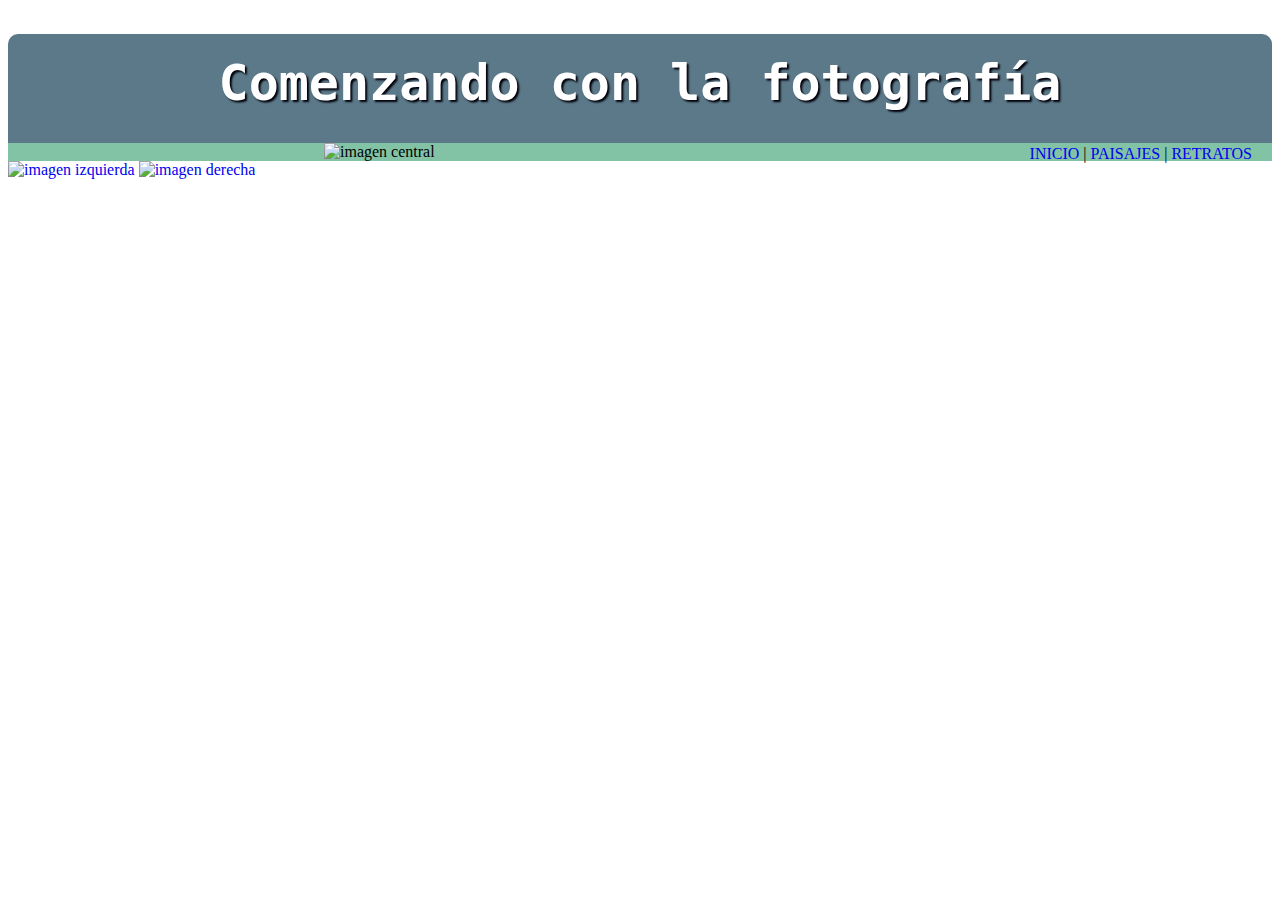
==== index.html @ 2f7b5aad "Pasadas las 2 imagenes a flex" ====
<!DOCTYPE html>
<html lang="en" dir="ltr">
  <head>
    <meta charset="utf-8">
    <link rel="stylesheet" href="css/styles.css">
    <title>Oruga Multimedial</title>
  </head>
  <body>
  <section id="Cabecera">
    <h1 id="Nombre_marca">Comenzando con la fotografía</h1>
    <nav id="Menu">
      <a href="index.html">INICIO</a> | <a href="html/Paisajes.html">PAISAJES</a> | <a href="html/Retratos.html">RETRATOS</a>
    </nav>
  </section>
  <section id="Imagenes">
    <img id="Imagen_central"src="img/Imagen_central.jpg" alt="imagen central" width="50%">
  </section>
  <div class="imagenes2">
    <a href="/html/Paisajes.html"><img id="Imagen_izquierda"src="img/Paisaje.jpg" alt="imagen izquierda" width="300px" height="300px"></a>
    <a href="/html/Retratos.html"><img id="Imagen_derecha"src="img/Retrato.jpg" alt="imagen derecha" width="300px" height="300px"></a>

  </div>

  </body>
</html>
---- css/styles.css ----
#Cabecera{
  background-color: #5b7989;
  border-radius:10px 10px 0px 0px;
  }



#Nombre_marca{
  color:white;
  font-size: 50px;
  font-family: monospace;
  text-shadow: 2px 2px 2px #02010a;
  text-align-last: center;
  position: relative; top:20px;
}

#Menu{
  text-decoration: none;
  text-align: right;
  position: relative; right: 20px; top:20px;
}

a:link{
  text-decoration: none;
}

#Imagen_central{
  display:block;
  margin:auto;
}

#Imagenes{
  background-color: #82c3a6;
}

.Imagenes2{
  background-color: #d5c75f;
  display: flex;
  flex-direction:column;
  border: 1px;
}
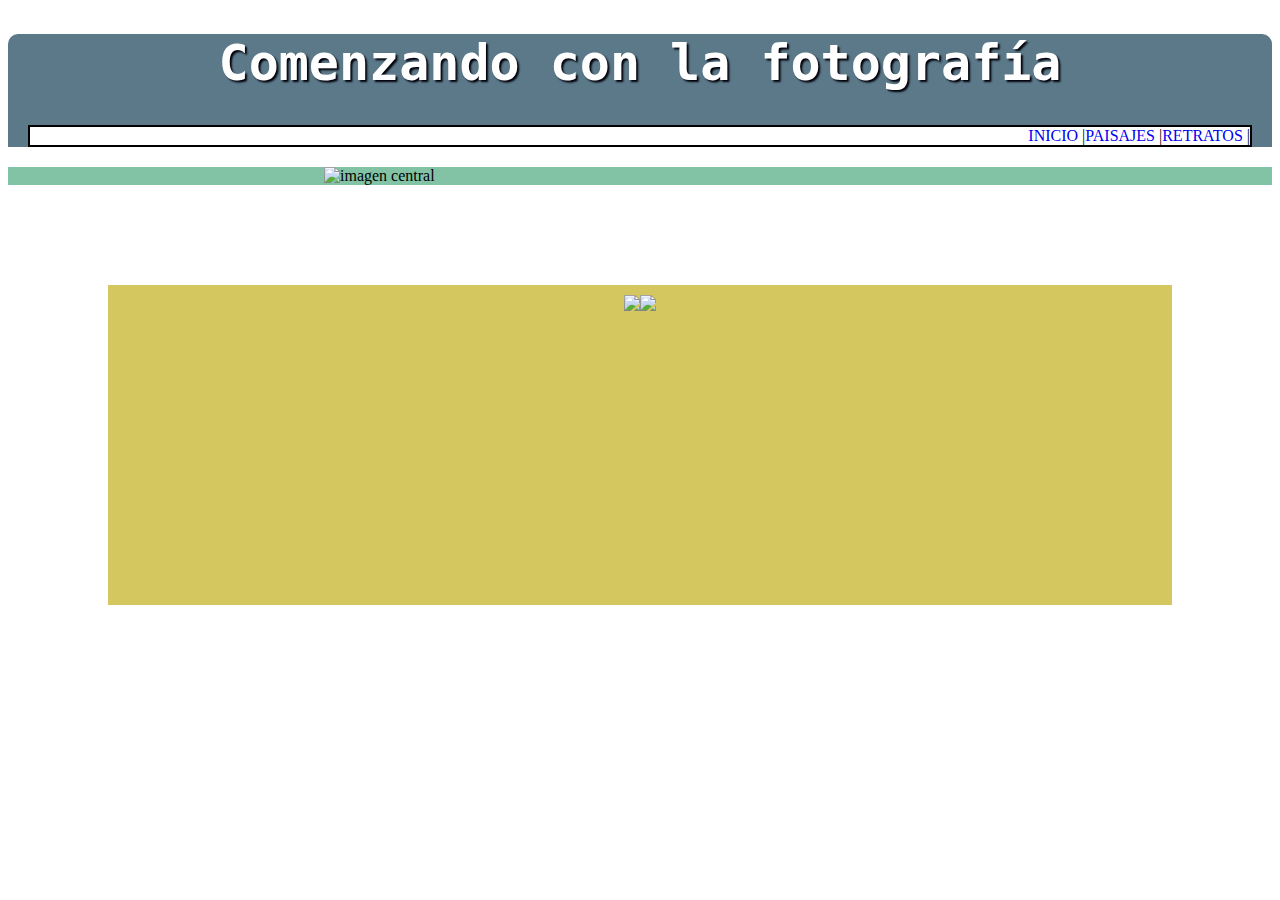
==== commit a95f6d51: "Algunos arreglos más---falta mucho" ====
--- a/index.html
+++ b/index.html
@@ -2,23 +2,38 @@
 <html lang="en" dir="ltr">
   <head>
     <meta charset="utf-8">
+    <meta name="viewport" content="width=device-width,user-scaleble=no">
     <link rel="stylesheet" href="css/styles.css">
     <title>Oruga Multimedial</title>
   </head>
   <body>
   <section id="Cabecera">
     <h1 id="Nombre_marca">Comenzando con la fotografía</h1>
-    <nav id="Menu">
-      <a href="index.html">INICIO</a> | <a href="html/Paisajes.html">PAISAJES</a> | <a href="html/Retratos.html">RETRATOS</a>
+    <nav id="Menu_nav">
+      <div>
+        <a href="index.html">INICIO</a> |
+      </div>
+      <div>
+        <a href="html/Paisajes.html">PAISAJES</a> |
+      </div>
+      <div>
+        <a href="html/Retratos.html">RETRATOS</a> |
+      </div>
     </nav>
   </section>
-  <section id="Imagenes">
+  <section class="Imagenes">
     <img id="Imagen_central"src="img/Imagen_central.jpg" alt="imagen central" width="50%">
   </section>
-  <div class="imagenes2">
-    <a href="/html/Paisajes.html"><img id="Imagen_izquierda"src="img/Paisaje.jpg" alt="imagen izquierda" width="300px" height="300px"></a>
-    <a href="/html/Retratos.html"><img id="Imagen_derecha"src="img/Retrato.jpg" alt="imagen derecha" width="300px" height="300px"></a>
-
+  <div class="Contenedor">
+    <div>
+      <a href="../html/Retratos.html">
+        <img src="img/Retrato.jpg" class="adaptativa-porcentaje-1" height="300px"></div>
+      </a>
+    <div>
+      <a href="../html/Paisajes.html">
+        <img src="img/Paisaje.jpg" class="adaptativa-porcentaje-2" height="300px"></div>
+      </a>
+    </div>
   </div>
 
   </body>
--- a/css/styles.css
+++ b/css/styles.css
@@ -10,32 +10,53 @@
   font-size: 50px;
   font-family: monospace;
   text-shadow: 2px 2px 2px #02010a;
-  text-align-last: center;
-  position: relative; top:20px;
+  text-align: center;
 }
 
-#Menu{
+#Menu_nav{
+  display: flex;
+  justify-content:flex-end;
+  align-items: flex-end;
   text-decoration: none;
-  text-align: right;
-  position: relative; right: 20px; top:20px;
+  border: 2px solid;
+  margin: 20px;
+  background-color: white;
 }
 
 a:link{
   text-decoration: none;
 }
+.Imagenes{
+  background-color: #82c3a6;
+}
 
 #Imagen_central{
-  display:block;
+  display:flex;
+  display: -webkit-flex;
+  display: -ms-flexbox;
+  justify-content: center;
   margin:auto;
 }
 
-#Imagenes{
-  background-color: #82c3a6;
+.Contenedor{
+border: 1px;
+background-color: #d5c75f;
+height: 300px;
+display: flex;
+display: -webkit-flex;
+display: -ms-flexbox;
+flex-direction: row;
+justify-content:center;
+margin: 100px;
+padding: 10px;
 }
 
-.Imagenes2{
-  background-color: #d5c75f;
-  display: flex;
-  flex-direction:column;
+.adaptativa-porcentaje-1{
+  flex-grow: 1;
   border: 1px;
 }
+
+.adaptativa-porcentaje-2{
+   flex-grow: 1;
+   border: 1px;
+}
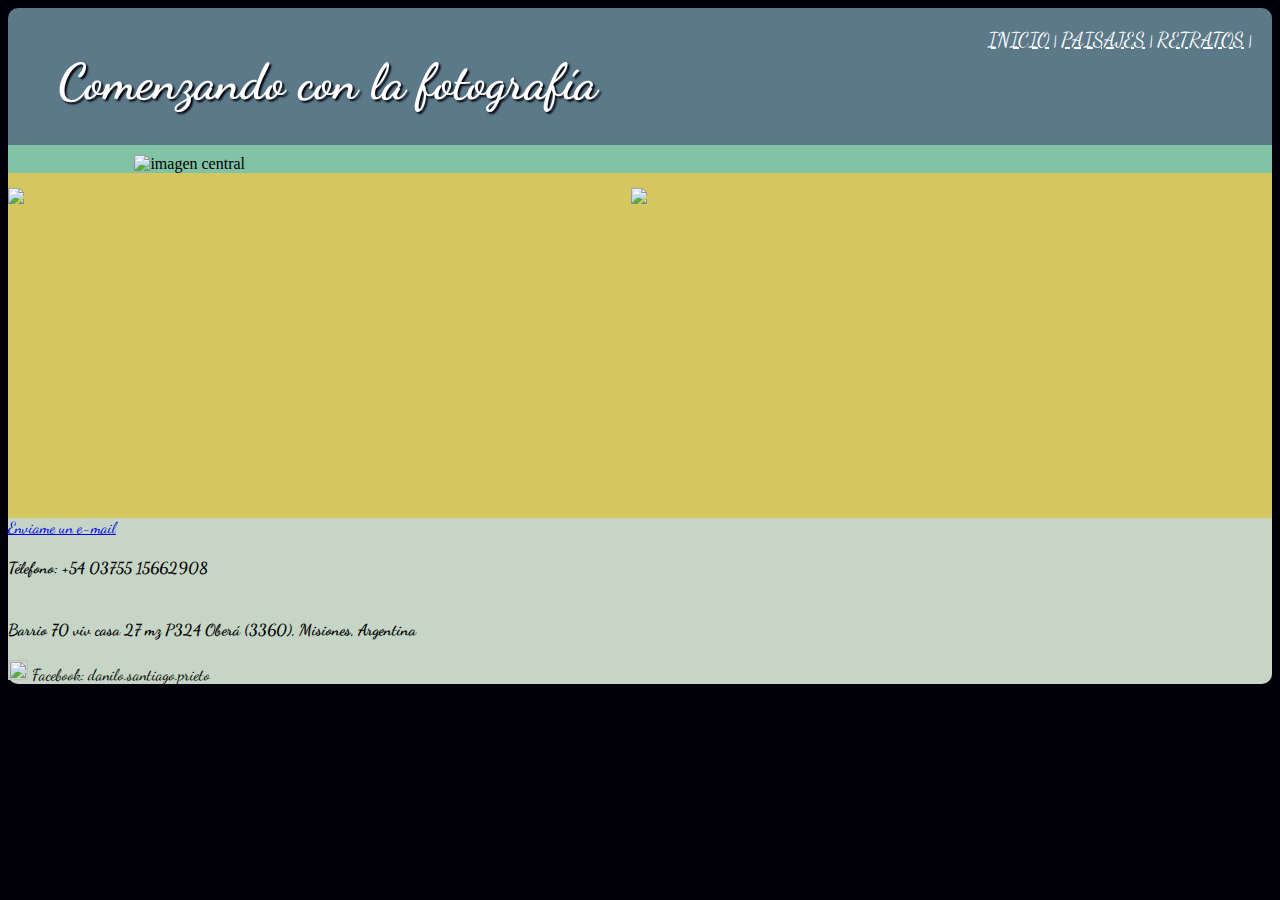
==== commit 8d9ffd90: "solucionado link a paginas y bordes en flexbox------------" ====
--- a/index.html
+++ b/index.html
@@ -3,6 +3,7 @@
   <head>
     <meta charset="utf-8">
     <meta name="viewport" content="width=device-width,user-scaleble=no">
+    <link href="https://fonts.googleapis.com/css?family=Dancing+Script" rel="stylesheet">
     <link rel="stylesheet" href="css/styles.css">
     <title>Oruga Multimedial</title>
   </head>
@@ -11,30 +12,34 @@
     <h1 id="Nombre_marca">Comenzando con la fotografía</h1>
     <nav id="Menu_nav">
       <div>
-        <a href="index.html">INICIO</a> |
-      </div>
-      <div>
-        <a href="html/Paisajes.html">PAISAJES</a> |
-      </div>
-      <div>
-        <a href="html/Retratos.html">RETRATOS</a> |
+        <a href="index.html" class="Navegador">INICIO</a> |
+        <a href="html/Paisajes.html" class="Navegador">PAISAJES</a> |
+        <a href="html/Retratos.html" class="Navegador">RETRATOS</a> |
       </div>
     </nav>
   </section>
   <section class="Imagenes">
-    <img id="Imagen_central"src="img/Imagen_central.jpg" alt="imagen central" width="50%">
+    <img id="Imagen_central"src="img/Imagen_central.jpg" alt="imagen central">
   </section>
-  <div class="Contenedor">
-    <div>
-      <a href="../html/Retratos.html">
-        <img src="img/Retrato.jpg" class="adaptativa-porcentaje-1" height="300px"></div>
-      </a>
-    <div>
-      <a href="../html/Paisajes.html">
-        <img src="img/Paisaje.jpg" class="adaptativa-porcentaje-2" height="300px"></div>
-      </a>
+  <div class="Imagenes_secundarias">
+    <div class="Contenedor1">
+        <a href="html/Retratos.html"><img src="img/Retrato.jpg" class="adaptativa-porcentaje-1" height="300px"></a>
+        <a href="html/Paisajes.html"><img src="img/Paisaje.jpg" class="adaptativa-porcentaje-2" height="300px"></a>
     </div>
   </div>
-
   </body>
+  <footer class="Pie_de_pagina">
+      <div class="E-mail">
+        <a href="Mailto:daniloprieto52@hotmail.com">Enviame un e-mail</a>
+      </div>
+      <div class="Telefono">
+        <h4>Télefono: +54 03755 15662908</h4>
+      </div>
+      <div class="Direccion">
+        <h4>Barrio 70 viv casa 27 mz P324 Oberá (3360), Misiones, Argentina</h4>
+      </div>
+      <div class="Facebook">
+      <img src="img/Icono_facebook.png" width="20" height="20"> Facebook: danilo.santiago.prieto</img>
+      </div>
+  </footer>
 </html>
--- a/css/styles.css
+++ b/css/styles.css
@@ -1,28 +1,40 @@
+ body{
+background-color: #02010a;
+}
 #Cabecera{
+  width: 100%;
+  display: inline-flex;
+  display: -webkit-inline-flex;
+  display: -ms-inline-flexbox;
+  flex-direction:row;
+  justify-content: space-between;
+  font-family: "dancing script";
   background-color: #5b7989;
   border-radius:10px 10px 0px 0px;
   }
 
-
-
 #Nombre_marca{
   color:white;
   font-size: 50px;
-  font-family: monospace;
   text-shadow: 2px 2px 2px #02010a;
   text-align: center;
+  padding-top: 10px;
+  padding-left: 50px;
 }
 
 #Menu_nav{
-  display: flex;
-  justify-content:flex-end;
-  align-items: flex-end;
-  text-decoration: none;
-  border: 2px solid;
+  text-decoration:none;
+  color:white;
   margin: 20px;
-  background-color: white;
 }
 
+.Navegador{
+  margin-top: 50px;
+  color:white;
+  font-size: 20px;
+}
+
+}
 a:link{
   text-decoration: none;
 }
@@ -36,27 +48,42 @@
   display: -ms-flexbox;
   justify-content: center;
   margin:auto;
+  padding-top: 10px;
+  max-width: 80%;
+  max-height: 80%;
 }
 
-.Contenedor{
-border: 1px;
-background-color: #d5c75f;
-height: 300px;
-display: flex;
-display: -webkit-flex;
-display: -ms-flexbox;
-flex-direction: row;
-justify-content:center;
-margin: 100px;
-padding: 10px;
+.Imagenes_secundarias{
+  width: 100%;
+  min-height: 330px;
+  display: inline-flex;
+  display: -webkit-inline-flex;
+  display: -ms-inline-flexbox;
+  flex-direction:column;
+  background-color: #d5c75f;
+  border:1px;
+  padding-top: 15px;
+
 }
 
 .adaptativa-porcentaje-1{
-  flex-grow: 1;
-  border: 1px;
+  max-width: 100%;
+  min-width: 49%;
+  flex-basis: 100%;
 }
 
 .adaptativa-porcentaje-2{
-   flex-grow: 1;
-   border: 1px;
+  max-width: 100%;
+  min-width: 49%;
+  flex-basis: 100%;
 }
+
+.Pie_de_pagina{
+  font-family: "dancing script";
+  background-color: #C6d5c5;
+  border-radius:0px 0px 10px 10px;
+  display: flex;
+  display: -webkit-flex;
+  display: -ms-flexbox;
+  flex-direction: column;
+}
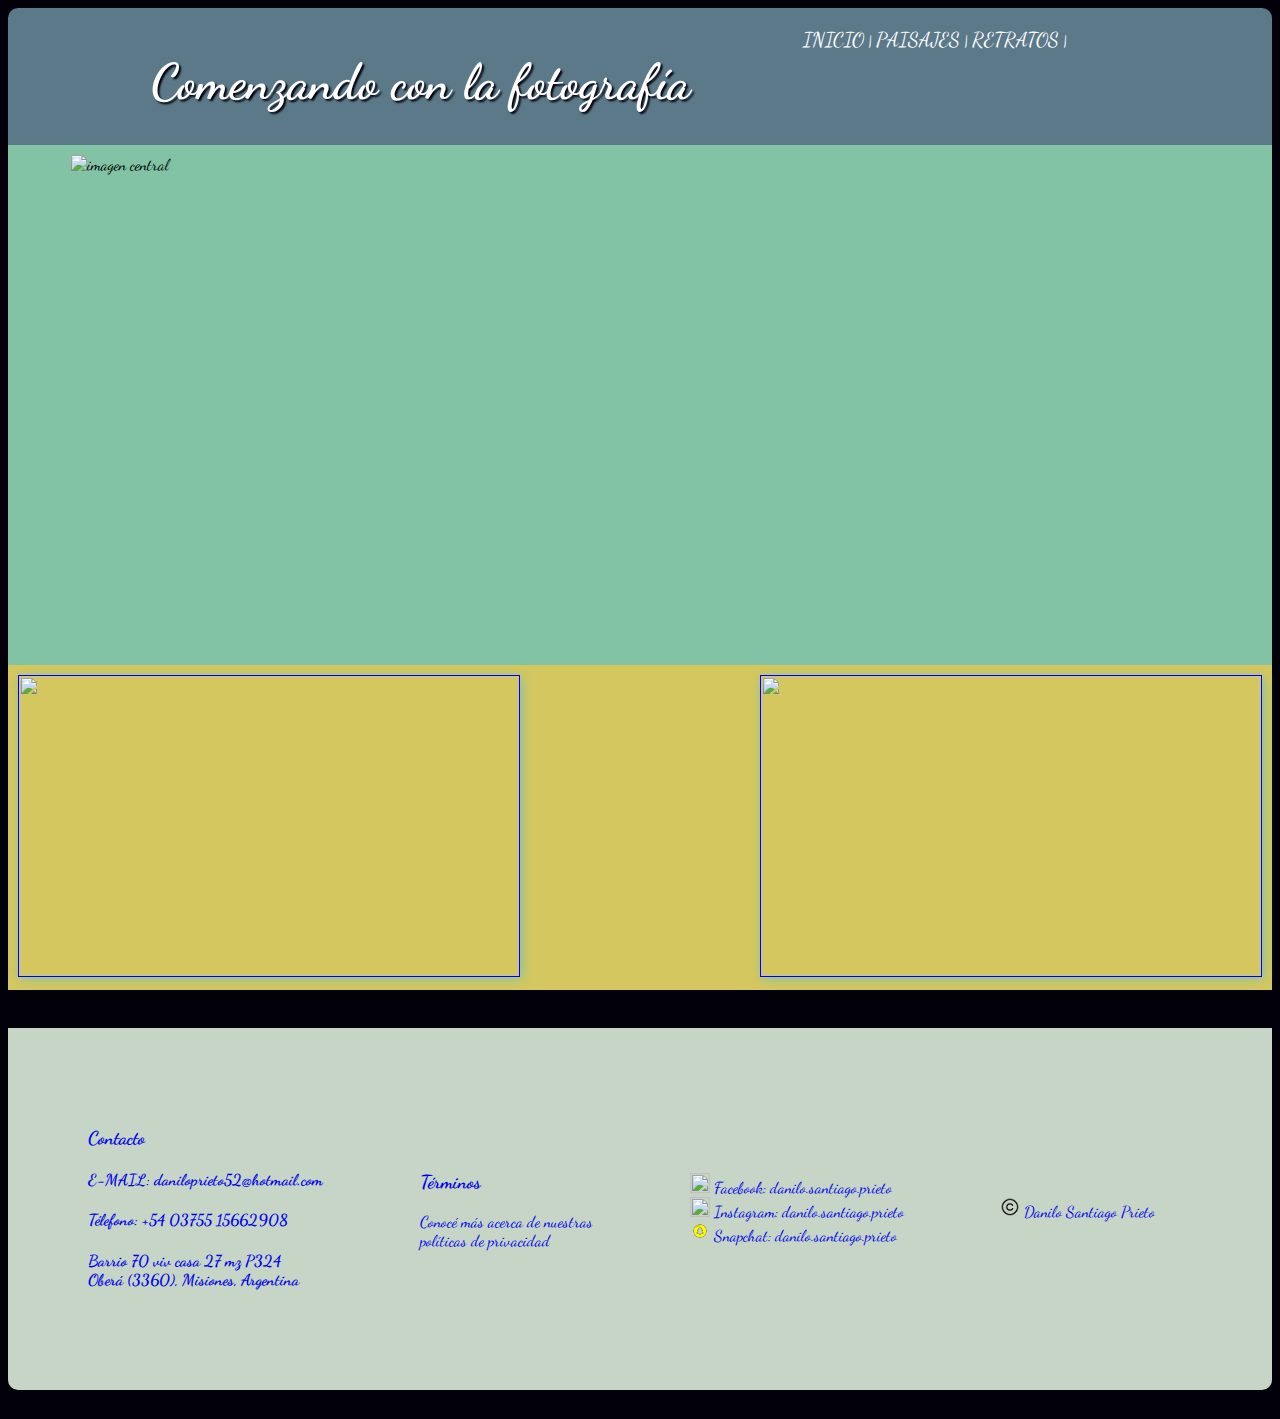
==== commit 2247fde1: "Últimos cambios - Listo para enviar" ====
--- a/index.html
+++ b/index.html
@@ -6,40 +6,50 @@
     <link href="https://fonts.googleapis.com/css?family=Dancing+Script" rel="stylesheet">
     <link rel="stylesheet" href="css/styles.css">
     <title>Oruga Multimedial</title>
+    <section id="Cabecera">
+      <h1 id="Nombre_marca">Comenzando con la fotografía</h1>
+      <nav id="Menu_nav">
+        <div>
+          <a href="index.html" class="Navegador">INICIO</a> |
+          <a href="html/Paisajes.html" class="Navegador">PAISAJES</a> |
+          <a href="html/Retratos.html" class="Navegador">RETRATOS</a> |
+        </div>
+      </nav>
+    </section>
   </head>
   <body>
-  <section id="Cabecera">
-    <h1 id="Nombre_marca">Comenzando con la fotografía</h1>
-    <nav id="Menu_nav">
-      <div>
-        <a href="index.html" class="Navegador">INICIO</a> |
-        <a href="html/Paisajes.html" class="Navegador">PAISAJES</a> |
-        <a href="html/Retratos.html" class="Navegador">RETRATOS</a> |
+    <section class="Imagenes">
+      <img id="Imagen_central"src="img/Imagen_central.jpg" alt="imagen central" width="1000" height="500">
+    </section>
+    <div class="Menu_imagenes">
+      <div class="Contenedor_galeria_menu">
+         <a href="html/Paisajes.html" class="Menu_galeria1"><img src="img/Paisaje.jpg" width="500" height="300" id="Paisaje"></a>
+         <a href="html/Retratos.html" class="Menu_galeria2"><img src="img/Retrato.jpg" width="500" height="300" id="Retrato"</a>
       </div>
-    </nav>
-  </section>
-  <section class="Imagenes">
-    <img id="Imagen_central"src="img/Imagen_central.jpg" alt="imagen central">
-  </section>
-  <div class="Imagenes_secundarias">
-    <div class="Contenedor1">
-        <a href="html/Retratos.html"><img src="img/Retrato.jpg" class="adaptativa-porcentaje-1" height="300px"></a>
-        <a href="html/Paisajes.html"><img src="img/Paisaje.jpg" class="adaptativa-porcentaje-2" height="300px"></a>
     </div>
-  </div>
   </body>
-  <footer class="Pie_de_pagina">
-      <div class="E-mail">
-        <a href="Mailto:daniloprieto52@hotmail.com">Enviame un e-mail</a>
+  <footer>
+    <div class="Pie_de_pagina">
+      <div class="Contacto">
+        <h3>Contacto</h3>
+        <h4>E-MAIL: daniloprieto52@hotmail.com</h4>
+        <h4>Télefono: +54 03755 15662908</h4>
+        <h4>Barrio 70 viv casa 27 mz P324<br/>Oberá (3360), Misiones, Argentina</h4>
       </div>
-      <div class="Telefono">
-        <h4>Télefono: +54 03755 15662908</h4>
+      <div class="Politicas">
+        <h3>Términos</h3>
+        <p>Conocé más acerca de nuestras<br/>políticas de privacidad</p>
       </div>
-      <div class="Direccion">
-        <h4>Barrio 70 viv casa 27 mz P324 Oberá (3360), Misiones, Argentina</h4>
+      <div class="Redes_sociales">
+        <img src="img/Icono_facebook.png" width="20" height="20" class="Icon"> Facebook: danilo.santiago.prieto</img><br/>
+        <img src="img/Icono_instagram.png" width="20" height="20" class="Icon"> Instagram: danilo.santiago.prieto</img><br/>
+        <img src="img/Icono_snapchat.png" width="20" height="20" class="Icon"> Snapchat: danilo.santiago.prieto</img><br/>
       </div>
-      <div class="Facebook">
-      <img src="img/Icono_facebook.png" width="20" height="20"> Facebook: danilo.santiago.prieto</img>
+      <div class="Derechos">
+        <img src="img/Icono_copyright.png" width="20" height="20" class="Icon"> Danilo Santiago Prieto</img>
       </div>
+    </div>
   </footer>
+
+
 </html>
--- a/css/styles.css
+++ b/css/styles.css
@@ -1,6 +1,31 @@
  body{
 background-color: #02010a;
 }
+
+*{
+  font-family: "dancing script";
+}
+
+*{
+  animation: Slidein_header 1s;
+}
+
+img{
+  box-shadow: 2px 2px 2px #02010a;
+}
+
+@-webkit-keyframes Slidein_header{
+  0%{
+    margin-top: 150%;
+  }
+  60%{
+    margin-top: -5%;
+  }
+  100%{
+    margin-top: 0%;
+  }
+}
+
 #Cabecera{
   width: 100%;
   display: inline-flex;
@@ -8,12 +33,25 @@
   display: -ms-inline-flexbox;
   flex-direction:row;
   justify-content: space-between;
-  font-family: "dancing script";
   background-color: #5b7989;
   border-radius:10px 10px 0px 0px;
   }
 
+@media only screen and (max-width: 900px) {
+  #Cabecera{
+    display: inline-flex;
+    display: -webkit-inline-flex;
+    display: -ms-inline-flexbox;
+    flex-direction:column;
+    justify-content: center;
+    align-items: center;
+    background-color: #5b7989;
+    border-radius:10px 10px 0px 0px;
+    }
+ }
+
 #Nombre_marca{
+  flex: auto;
   color:white;
   font-size: 50px;
   text-shadow: 2px 2px 2px #02010a;
@@ -23,6 +61,7 @@
 }
 
 #Menu_nav{
+  flex: auto;
   text-decoration:none;
   color:white;
   margin: 20px;
@@ -34,56 +73,269 @@
   font-size: 20px;
 }
 
-}
 a:link{
   text-decoration: none;
 }
+
 .Imagenes{
   background-color: #82c3a6;
-}
-
-#Imagen_central{
   display:flex;
   display: -webkit-flex;
   display: -ms-flexbox;
   justify-content: center;
   margin:auto;
-  padding-top: 10px;
-  max-width: 80%;
-  max-height: 80%;
-}
-
-.Imagenes_secundarias{
-  width: 100%;
-  min-height: 330px;
+}
+
+#Imagen_central{
+  flex: auto;
+  padding: 10px;
+  max-width: 90%;
+  max-height: 90%;
+  box-shadow: none;
+}
+
+
+@media only screen and (max-width: 900px) {
+  .Contenedor_galeria_menu{
+    display: flex;
+    display: -webkit-flex;
+    display: -ms-flexbox;
+    width: 100%;
+    min-height: 200px;
+    flex-direction:column;
+    flex-wrap: wrap;
+    justify-content: space-between;
+    background-color: #d5c75f;
+    border:1px;
+    max-width: 100%;
+    max-height: 180%;
+    align-items: center;
+    }
+}
+
+@media only screen and (min-width: 900px) {
+  .Contenedor_galeria_menu{
+    display: flex;
+    display: -webkit-flex;
+    display: -ms-flexbox;
+    width: 100%;
+    min-height: 200px;
+    flex-direction:row;
+    flex-wrap: wrap;
+    justify-content: space-between;
+    background-color: #d5c75f;
+    border:1px;
+    max-width: 100%;
+    max-height: 180%;
+    align-items: center;
+    }
+}
+
+
+.Menu_galeria1{
+ padding: 10px;
+}
+
+.Menu_galeria2{
+ padding: 10px;
+}
+
+#Paisaje{
+  flex: auto;
+  max-width: 100%;
+  max-height: 180%;
+  box-shadow: 2px 2px 10px #82c3a6;
+  border: 1px solid;
+}
+
+@-webkit-keyframes Animacion_paisaje{
+  from{
+    transform: rotate(10deg);
+  }
+  to{
+    height: "0";
+  }
+}
+
+#Paisaje:hover{
+  animation: Animacion_paisaje 2s;
+}
+
+#Retrato{
+  flex: auto;
+  max-width: 100%;
+  max-height: 180%;
+  box-shadow: 2px 2px 10px #82c3a6;
+  border: 1px solid;
+}
+
+#Retrato:hover{
+  transform: translate(10em,0);
+}
+
+.Contenedor_galeria_paisaje{
   display: inline-flex;
   display: -webkit-inline-flex;
   display: -ms-inline-flexbox;
-  flex-direction:column;
+  width: 100%;
+  min-height: 500px;
+  flex-direction:row;
+  flex-wrap: wrap;
+  justify-content: space-between;
   background-color: #d5c75f;
-  border:1px;
-  padding-top: 15px;
-
-}
-
-.adaptativa-porcentaje-1{
-  max-width: 100%;
-  min-width: 49%;
-  flex-basis: 100%;
-}
-
-.adaptativa-porcentaje-2{
-  max-width: 100%;
-  min-width: 49%;
-  flex-basis: 100%;
+  border:10px;
+  }
+
+@media only screen and (max-width: 900px) {
+  .Contenedor_galeria_paisaje{
+    display: inline-flex;
+    display: -webkit-inline-flex;
+    display: -ms-inline-flexbox;
+    flex-direction:column;
+    flex-wrap: wrap;
+    justify-content: space-between;
+    background-color: #d5c75f;
+    align-items: center;
+    border:10px;
+    }
+  }
+
+.Paisaje_galeria{
+  width: 30%;
+  height: 30%;
+  margin: 20px;
+}
+
+#Paisaje1{
+  -webkit-filter: blur(10px);
+  -moz-filter: blur(10px);
+  -o-filter: blur(10px);
+  -ms-filter: blur(10px);
+  filter: blur(10px);
+}
+
+#Paisaje2, #Paisaje4, #Paisaje6{
+  -webkit-filter: grayscale(100%);
+  -moz-filter: grayscale(100%);
+  -o-filter: grayscale(100%);
+  -ms-filter: grayscale(100%);
+  filter: grayscale(100%);
+}
+
+#Paisaje3{
+  -webkit-filter: sepia(90%);
+  -moz-filter: sepia(90%);
+  -o-filter: sepia(90%);
+  -ms-filter: sepia(90%);
+  filter: sepia(90%);
+}
+
+.Contenedor_galeria_retrato{
+  display: inline-flex;
+  display: -webkit-inline-flex;
+  display: -ms-inline-flexbox;
+  width: 100%;
+  min-height: 500px;
+  flex-direction:row;
+  flex-wrap: wrap;
+  justify-content: space-between;
+  background-color: #d5c75f;
+  border:10px;
+  }
+
+@media only screen and (max-width: 900px) {
+  .Contenedor_galeria_retrato{
+    display: inline-flex;
+    display: -webkit-inline-flex;
+    display: -ms-inline-flexbox;
+    flex-direction:column;
+    flex-wrap: wrap;
+    justify-content: space-between;
+    background-color: #d5c75f;
+    align-items: center;
+    border:10px;
+    }
+ }
+
+.Retrato_galeria{
+  width: 30%;
+  height: 30%;
+  margin: 20px;
+}
+
+#Retrato1{
+  -webkit-filter: blur(10px);
+  -moz-filter: blur(10px);
+  -o-filter: blur(10px);
+  -ms-filter: blur(10px);
+  filter: blur(10px);
+}
+
+#Retrato2, #Retrato4, #Retrato6{
+  -webkit-filter: grayscale(100%);
+  -moz-filter: grayscale(100%);
+  -o-filter: grayscale(100%);
+  -ms-filter: grayscale(100%);
+  filter: grayscale(100%);
+}
+
+#Retrato3{
+  -webkit-filter: sepia(90%);
+  -moz-filter: sepia(90%);
+  -o-filter: sepia(90%);
+  -ms-filter: sepia(90%);
+  filter: sepia(90%);
 }
 
 .Pie_de_pagina{
-  font-family: "dancing script";
-  background-color: #C6d5c5;
-  border-radius:0px 0px 10px 10px;
   display: flex;
   display: -webkit-flex;
   display: -ms-flexbox;
-  flex-direction: column;
-}
+  flex-direction: row;
+  justify-content: space-between;
+  background-color: #C6d5c5;
+  border-radius:0px 0px 10px 10px;
+  align-items: center;
+  padding: 50px;
+}
+
+@media only screen and (max-width: 900px) {
+  .Pie_de_pagina{
+    display: flex;
+    display: -webkit-flex;
+    display: -ms-flexbox;
+    flex-direction: column;
+    justify-content: center;
+    background-color: #C6d5c5;
+    border-radius:0px 0px 10px 10px;
+    align-items: center;
+   }
+}
+
+.Contacto{
+  flex: auto;
+  padding: 10px;
+  margin: 20px;
+}
+
+.Politicas{
+  flex: auto;
+  padding: 10px;
+  margin: 20px;
+}
+
+.Redes_sociales{
+  flex: auto;
+  padding: 10px;
+  margin: 20px;
+}
+
+.Derechos{
+  flex: auto;
+  padding: 10px;
+  margin: 20px;
+}
+
+.Icon{
+  box-shadow: none;
+}
